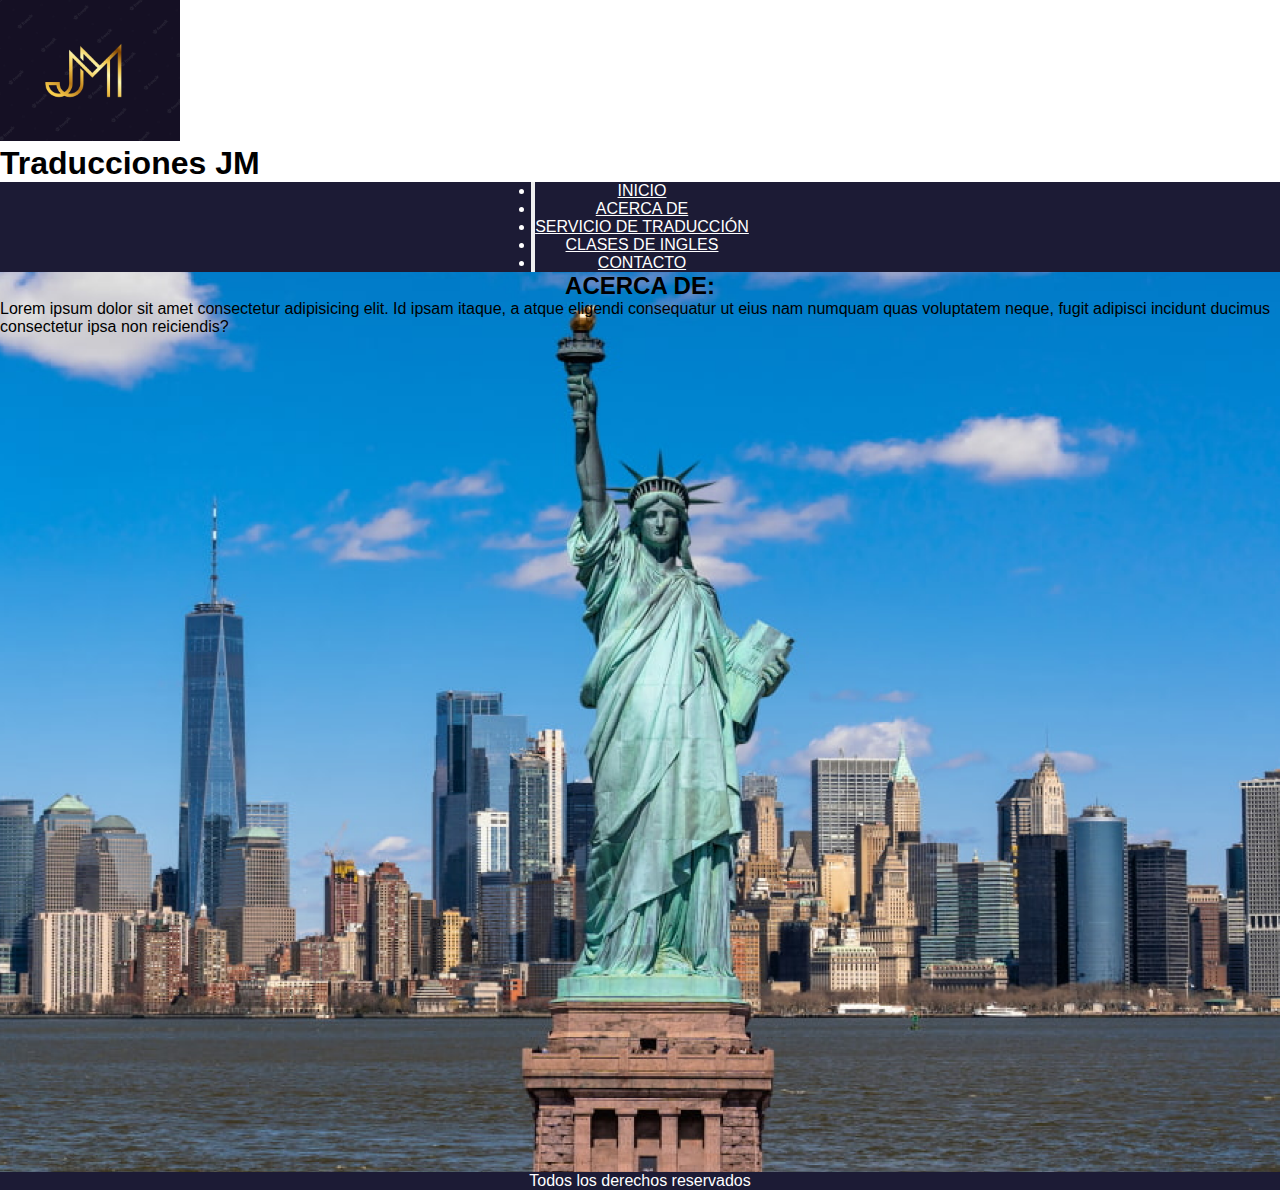
==== page/acercaDe.html @ b2cbc2f2 "subi html" ====
<!DOCTYPE html>
<html lang="es">
<head>
    <meta charset="UTF-8">
    <meta http-equiv="X-UA-Compatible" content="IE=edge">
    <meta name="viewport" content="width=device-width, initial-scale=1.0">
    <title>JM Traducciones</title>
    <link rel="stylesheet" href="../style/style.css">
    <!-- CSS only -->
<link href="https://cdn.jsdelivr.net/npm/bootstrap@5.2.0/dist/css/bootstrap.min.css" rel="stylesheet" 
integrity="sha384-gH2yIJqKdNHPEq0n4Mqa/HGKIhSkIHeL5AyhkYV8i59U5AR6csBvApHHNl/vI1Bx" crossorigin="anonymous">
</head>
<body class="col-12 ml-6">
    <div class="row col-12">
        <div class="col-3 "><img src="../img/jm.png" alt="logoJM" width="180" height="auto" class="img-fluid"></div>
        <div class="col-9 row justify-content-center align-items-center minh-100"><h1 class="titulouno text-center">Traducciones JM</h1></div>
    </div>
    <nav class="navbar navbar-expand-lg bg-light">
        <div id="barra" class="container-fluid">
            <a class="navbar-brand" href="#">MENU</a>
          <button class="navbar-toggler" type="button" data-bs-toggle="collapse" data-bs-target="#navbarNav" aria-controls="navbarNav" aria-expanded="false" aria-label="Toggle navigation">
            <span id="span" class="navbar-toggler-icon"></span>
          </button>
          <div  class="collapse navbar-collapse" id="navbarNav">
            <ul class="navbar-nav">
              <li class="nav-item">
                <a class="nav-link active text-white mx-5" aria-current="page" href="../index.html">INICIO</a>
              </li>
              <li class="nav-item">
                <a class="nav-link text-white mx-5" href="#">ACERCA DE</a>
              </li>
              <li class="nav-item">
                <a class="nav-link text-white mx-5" href="./servicioDeTraduccion.html">SERVICIO DE TRADUCCIÓN</a>
              </li>
              <li class="nav-item">
                <a class="nav-link  text-white mx-5" href="./servicioDeTraduccion.html">CLASES DE INGLES</a>
              </li>
              </li>
              <li class="nav-item">
                <a class="nav-link  text-white mx-5" href="./contacto.html">CONTACTO</a>
              </li>
              </ul>
          </div>
        </div>
      </nav>
    <main >
    <section class=" mb-2 ">
        <div >
          <div>
          <h2 class="p-3 col-2">ACERCA DE:</h2>
          <p class="m-3 row col-2">Lorem ipsum dolor sit amet consectetur adipisicing elit. Id ipsam itaque, a atque eligendi consequatur ut eius nam numquam quas voluptatem neque, fugit adipisci incidunt ducimus consectetur ipsa non reiciendis?</p>
        </div>
      </div>
    </section>
    <footer>Todos los derechos reservados</footer>
    </main>
    <script src="https://cdn.jsdelivr.net/npm/bootstrap@5.2.0/dist/js/bootstrap.bundle.min.js" integrity="sha384-A3rJD856KowSb7dwlZdYEkO39Gagi7vIsF0jrRAoQmDKKtQBHUuLZ9AsSv4jD4Xa" crossorigin="anonymous"></script>
</body>
</html>
---- style/style.css ----
*{
    box-sizing: border-box;
    margin: 0px;
    padding: 0px;
    font-family: 'Roboto', sans-serif;
}

html{
    height: 100%;
}

.titulouno{
    font-size: auto;
    align-items: center;
}

#barra{
    display: flex;
    justify-content: center;
    background-color: #1C1B35;
    color: white;   
}
#barra a{
    background-color: #1C1B35;
    color: white;   
}

#barra a:hover{
    background-color: #131066;
    color: white;   
}
span{
    background-color: aliceblue;
}

ul{
    flex: auto;
}
li{
    flex: auto;
    text-align: center;
}
h2{
    flex: auto;
    text-align: center;
}

h3{
    display: flex;

}
p{
    display: flex;

}
#botonCotiza a{
    border-radius:20px;
    padding: 10px;
    font-size: small;
    color: white;
    text-decoration: none;
    background-color: rgb(8, 216, 36);
}
#botonCotiza a:hover{
    border-radius:20px;
    padding: 10px;
    font-size: small;
    color: white;
    text-decoration: none;
    background-color: rgb(19, 102, 44);
}
section div{
    height:100vh;
    background-image: url(../img/estatua_libertad.png);
    background-repeat: no-repeat;
    background-position: center;
    background-size: cover;
}
aside{
    position: absolute;
    bottom: 80px; 
}
label{
    border: none;
    color: white;
    font-size: large;
}
footer{
    text-align: center;
    color: white;
    background-color:  #1C1B35;
}

/* Medium devices (tablets, 768px and up)*/
@media (min-width: 768px) { 
    .navbar-brand{
        display: none;
    }
 }
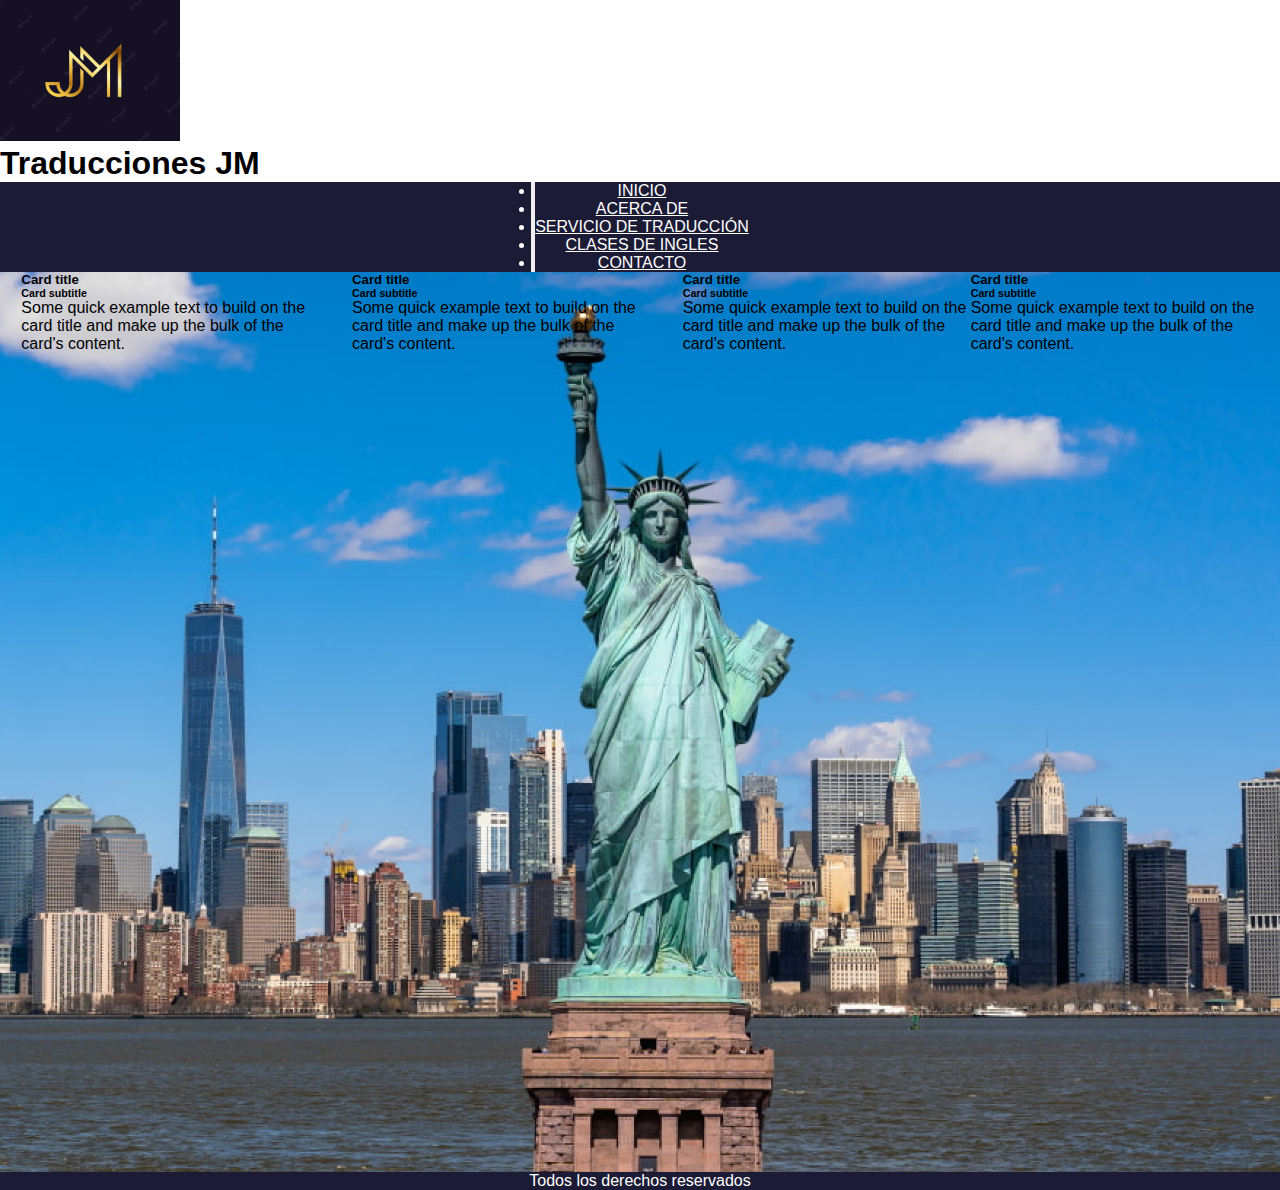
==== commit 16a9071d: "nueva estructura" ====
--- a/page/acercaDe.html
+++ b/page/acercaDe.html
@@ -44,16 +44,45 @@
         </div>
       </nav>
     <main >
-    <section class=" mb-2 ">
-        <div >
-          <div>
-          <h2 class="p-3 col-2">ACERCA DE:</h2>
-          <p class="m-3 row col-2">Lorem ipsum dolor sit amet consectetur adipisicing elit. Id ipsam itaque, a atque eligendi consequatur ut eius nam numquam quas voluptatem neque, fugit adipisci incidunt ducimus consectetur ipsa non reiciendis?</p>
+      <section id="caja" class="row mx-3" >
+
+        <div class="card mt-2" style="width: 18rem;">
+          <div class="card-body">
+            <h5 class="card-title">Card title</h5>
+            <h6 class="card-subtitle mb-2 text-muted">Card subtitle</h6>
+            <p class="card-text">Some quick example text to build on the card title and make up the bulk of the card's content.</p>
+          </div>
         </div>
-      </div>
-    </section>
-    <footer>Todos los derechos reservados</footer>
-    </main>
+  
+        <div class="card mt-3" style="width: 18rem;">
+          <div class="card-body">
+            <h5 class="card-title">Card title</h5>
+            <h6 class="card-subtitle mb-2 text-muted">Card subtitle</h6>
+            <p class="card-text">Some quick example text to build on the card title and make up the bulk of the card's content.</p>
+          </div>
+          
+        </div>
+        <section id="cajaDos" class="row mt-5" >
+  
+          <div class="card mt-3" style="width: 18rem;">
+            <div class="card-body">
+              <h5 class="card-title">Card title</h5>
+              <h6 class="card-subtitle mb-2 text-muted">Card subtitle</h6>
+              <p class="card-text">Some quick example text to build on the card title and make up the bulk of the card's content.</p>
+            </div>
+          </div>
+    
+          <div class="card mt-3" style="width: 18rem;">
+            <div class="card-body">
+              <h5 class="card-title">Card title</h5>
+              <h6 class="card-subtitle mb-2 text-muted">Card subtitle</h6>
+              <p class="card-text">Some quick example text to build on the card title and make up the bulk of the card's content.</p>
+            </div>
+            
+          </div>
+      </section>
+      </main>
+      <footer>Todos los derechos reservados</footer>
     <script src="https://cdn.jsdelivr.net/npm/bootstrap@5.2.0/dist/js/bootstrap.bundle.min.js" integrity="sha384-A3rJD856KowSb7dwlZdYEkO39Gagi7vIsF0jrRAoQmDKKtQBHUuLZ9AsSv4jD4Xa" crossorigin="anonymous"></script>
 </body>
 </html>--- a/style/style.css
+++ b/style/style.css
@@ -53,6 +53,7 @@
     display: flex;
 
 }
+
 #botonCotiza a{
     border-radius:20px;
     padding: 10px;
@@ -69,18 +70,28 @@
     text-decoration: none;
     background-color: rgb(19, 102, 44);
 }
-section div{
+main{
     height:100vh;
     background-image: url(../img/estatua_libertad.png);
     background-repeat: no-repeat;
     background-position: center;
     background-size: cover;
 }
-aside{
-    position: absolute;
-    bottom: 80px; 
+#caja{
+    display: flex;
+    justify-content: space-around;
 }
+#cajaDos{
+    display: flex;
+    justify-content: space-around;
+}
+.contFor{
+    display: flex;
+    justify-content: flex-start;
+}
+
 label{
+    flex: auto;
     border: none;
     color: white;
     font-size: large;
